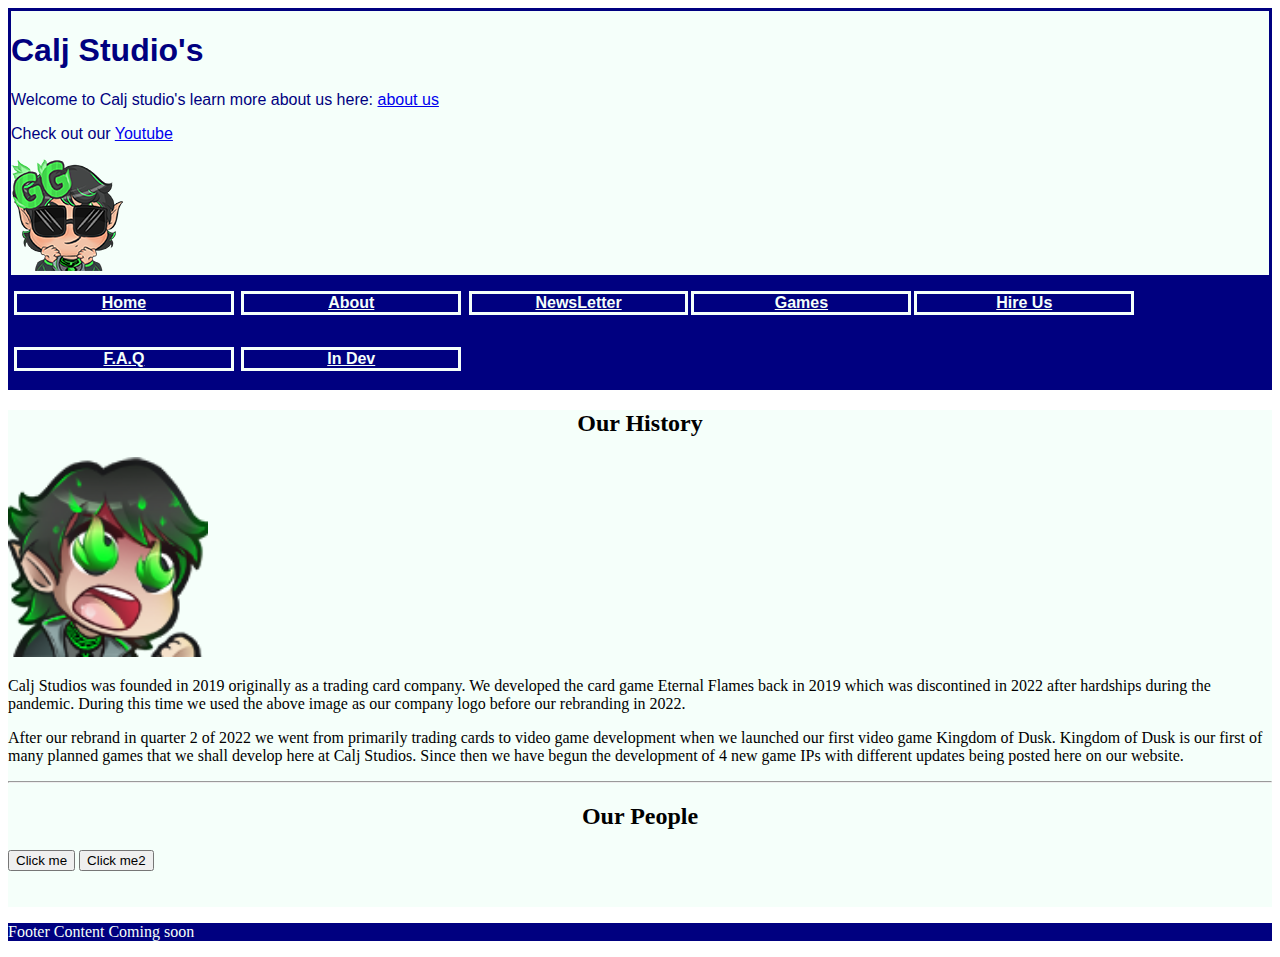
==== about.html @ 40aed9e8 "Update about.html" ====
<!Doctype html>
<html lang="en">
    <head>
        <meta charset="UTF-8">
        <title>Calj Studio's Welcome</title>
        <link rel="stylesheet" href="stylesheet.css">
		<style>
			.people {image-width: 100px; image-height: 100px}
		</style>
    </head>
<body>
   <header>
        <h1>Calj Studio's</h1>
        <p>Welcome to Calj studio's learn more about us here: <a href="about.html">about us</a></p>
        <p>Check out our <a href="http://www.youtube.com">Youtube</a></p>
        <img src="logo.jpg" alt="Calj Studios Logo">
        <nav>
            <p><a href="index.html">Home</a></p> <p><a href="about.html">About</a></p>  <p><a href="newsletter.html">NewsLetter</a></p><p><a href="games.html">Games</a></p><p><a href="hire.html">Hire Us</a></p> <p><a href="faq.html">F.A.Q</a></p> <p><a href="indev.html">In Dev</a></p>
        </nav>
    </header>
	<main>
		<section>
		<h2>Our History</h2>
			<img src="history.jpg" alt="Calj Card Games Logo" width="200" height="200">
			<p>	Calj Studios was founded in 2019 originally as a trading card company. We developed the card game Eternal Flames back in 2019 which was discontined in 2022 after hardships during the pandemic. During this time we used the above image as our company logo before our rebranding in 2022.</p>
			<p>After our rebrand in quarter 2 of 2022 we went from primarily trading cards to video game development when we launched our first video game Kingdom of Dusk. Kingdom of Dusk is our first of many planned games that we shall develop here at Calj Studios. Since then we have begun the development of 4 new game IPs with different updates being posted here on our website.</p>
		</section>
		<hr>
		<section class="people">
		<h2>Our People</h2>
 <button onclick="myFunction()">Click me</button>
     <button onclick="myFunction2()">Click me2</button>
			<h3 id="whatever"></h3>
			<img id="imagepeople">
			<p id="people"></p>
		<!--
			<img src="founder.png" alt="Image of Founder" width="200" height="200">
			<h3 id="clj"> Carlos Lourenco Jr: Founder and CEO</h3>
			<p id="cljp">Carlos Lourenco Jr is a computer science major at Rhode Island College and in his free time founded the company Calj Studios. He is also the lead storyboard writer and developer on most projects that take place at project studios. The studio itself started as a one man project back in 2019 when Carlos made imagination come to life with the development of Eternal Flames that started our studios and allowed it to expand to the size we are today.</p> -->
			<!--
			<img src="vp.jpg" alt="Image of Vice President" width="200" height="200">
			<h3 id="db">Darren Booth: Executive Vice President</h3>
			<p id="dbp">Darren Booth is the Executive Vice president of Calj Studios and manages much of the financials. Darren has been a member of Calj Studios since 2020 after being an avid Eternal Flames player. It is with this passion as a player that Darren has helped Calj Studios reach new markets and taken on challenges never before though posible.</p>  -->
			
		</section>
</main>
	<footer>
		<p>Footer Content Coming soon</p>
	</footer>
	<script>
		function myFunction() {

	document.getElementById("whatever").innerHTML = "Carlos Lourenco Jr: Founder and CEO.";
  document.getElementById("people").innerHTML = "Carlos Lourenco Jr is a computer science major at Rhode Island College and in his free time founded the company Calj Studios. He is also the lead storyboard writer and developer on most projects that take place at project studios. The studio itself started as a one man project back in 2019 when Carlos made imagination come to life with the development of Eternal Flames that started our studios and allowed it to expand to the size we are today.";
}
	function myFunction2() {
		document.getElementById("whatever").innerHTML = "Darren Booth: Executive Vice President";
  document.getElementById("people").innerHTML = "Darren Booth is the Executive Vice president of Calj Studios and manages much of the financials. Darren has been a member of Calj Studios since 2020 after being an avid Eternal Flames player. It is with this passion as a player that Darren has helped Calj Studios reach new markets and taken on challenges never before though posible";
}
</script>

		</body>
</html>
---- stylesheet.css ----
header {background-color: mintcream; color: navy; font-family: "arial","sans-serif";
    border:solid; border-color: navy}
nav {background-color:navy}
nav p{border:medium solid; border-color:mintcream; background-color: navy; font-weight: bold; color: mintcream; display:inline-block; width: 17%; min-width: 85px; text-align:center; margin-left: 3px}
nav a{color: mintcream}
main {background-color: mintcream; }
main h{font: Arial, "sans-serif"}
main h2{text-align: center}
footer {background-color: navy; color: mintcream}
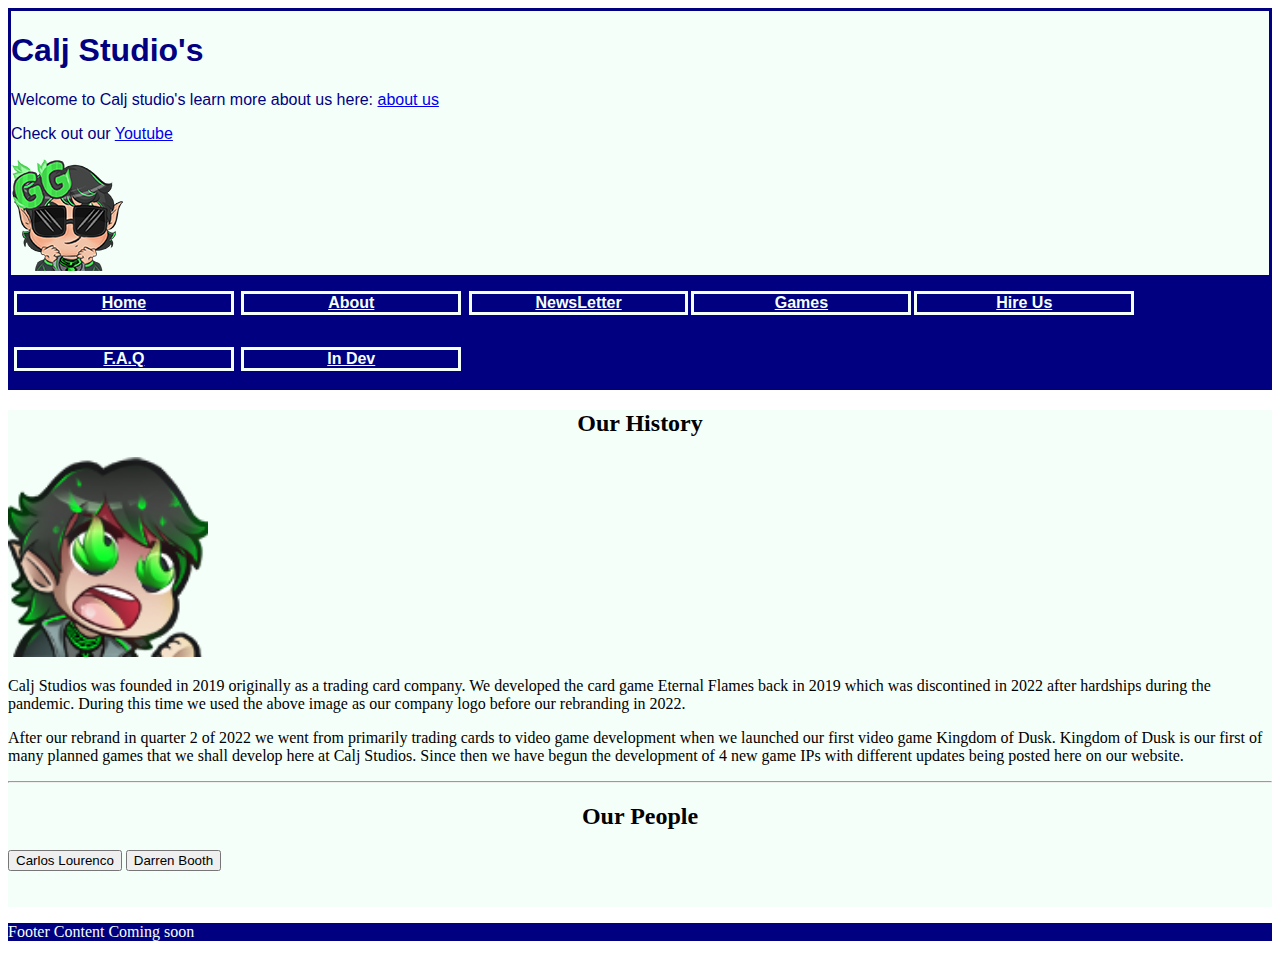
==== commit 44f200f8: "Update about.html" ====
--- a/about.html
+++ b/about.html
@@ -28,8 +28,8 @@
 		<hr>
 		<section class="people">
 		<h2>Our People</h2>
- <button onclick="myFunction()">Click me</button>
-     <button onclick="myFunction2()">Click me2</button>
+ <button onclick="myFunction()">Carlos Lourenco</button>
+     <button onclick="myFunction2()">Darren Booth</button>
 			<h3 id="whatever"></h3>
 			<img id="imagepeople">
 			<p id="people"></p>
@@ -52,10 +52,12 @@
 
 	document.getElementById("whatever").innerHTML = "Carlos Lourenco Jr: Founder and CEO.";
   document.getElementById("people").innerHTML = "Carlos Lourenco Jr is a computer science major at Rhode Island College and in his free time founded the company Calj Studios. He is also the lead storyboard writer and developer on most projects that take place at project studios. The studio itself started as a one man project back in 2019 when Carlos made imagination come to life with the development of Eternal Flames that started our studios and allowed it to expand to the size we are today.";
+	img.setAttribute('founder.png','imagepeople')
 }
 	function myFunction2() {
 		document.getElementById("whatever").innerHTML = "Darren Booth: Executive Vice President";
   document.getElementById("people").innerHTML = "Darren Booth is the Executive Vice president of Calj Studios and manages much of the financials. Darren has been a member of Calj Studios since 2020 after being an avid Eternal Flames player. It is with this passion as a player that Darren has helped Calj Studios reach new markets and taken on challenges never before though posible";
+		img.setAttribute('vp.jpg','imagepeople')
 }
 </script>
 
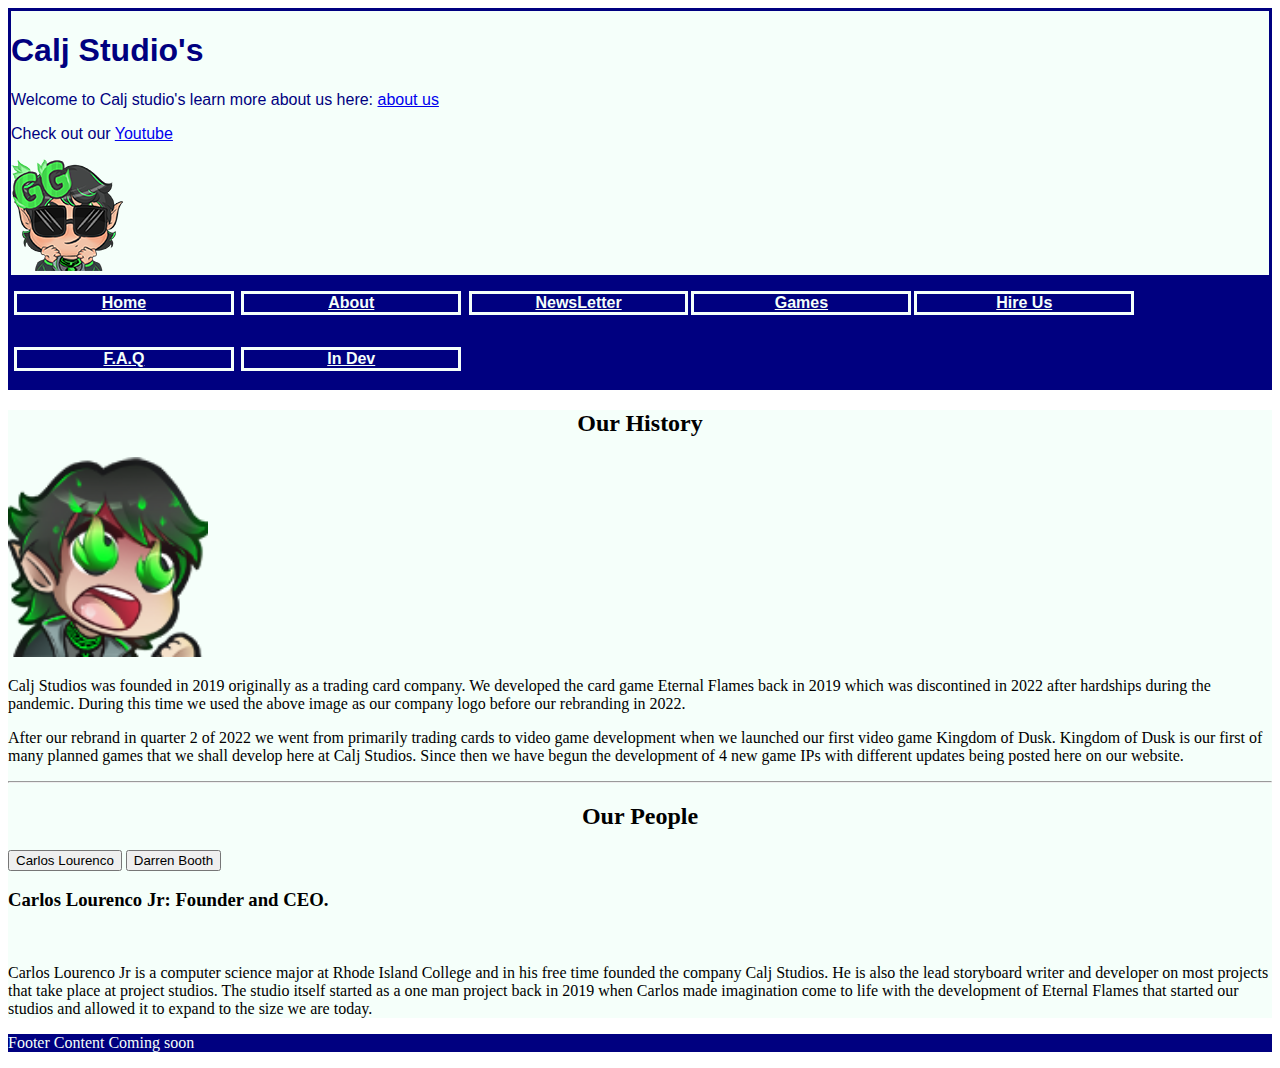
==== commit 77ccd2de: "Update about.html" ====
--- a/about.html
+++ b/about.html
@@ -8,7 +8,7 @@
 			.people {image-width: 100px; image-height: 100px}
 		</style>
     </head>
-<body>
+<body onload = "myFunction()">
    <header>
         <h1>Calj Studio's</h1>
         <p>Welcome to Calj studio's learn more about us here: <a href="about.html">about us</a></p>
@@ -48,7 +48,7 @@
 		<p>Footer Content Coming soon</p>
 	</footer>
 	<script>
-		function myFunction() {
+	function myFunction() {
 
 	document.getElementById("whatever").innerHTML = "Carlos Lourenco Jr: Founder and CEO.";
   document.getElementById("people").innerHTML = "Carlos Lourenco Jr is a computer science major at Rhode Island College and in his free time founded the company Calj Studios. He is also the lead storyboard writer and developer on most projects that take place at project studios. The studio itself started as a one man project back in 2019 when Carlos made imagination come to life with the development of Eternal Flames that started our studios and allowed it to expand to the size we are today.";
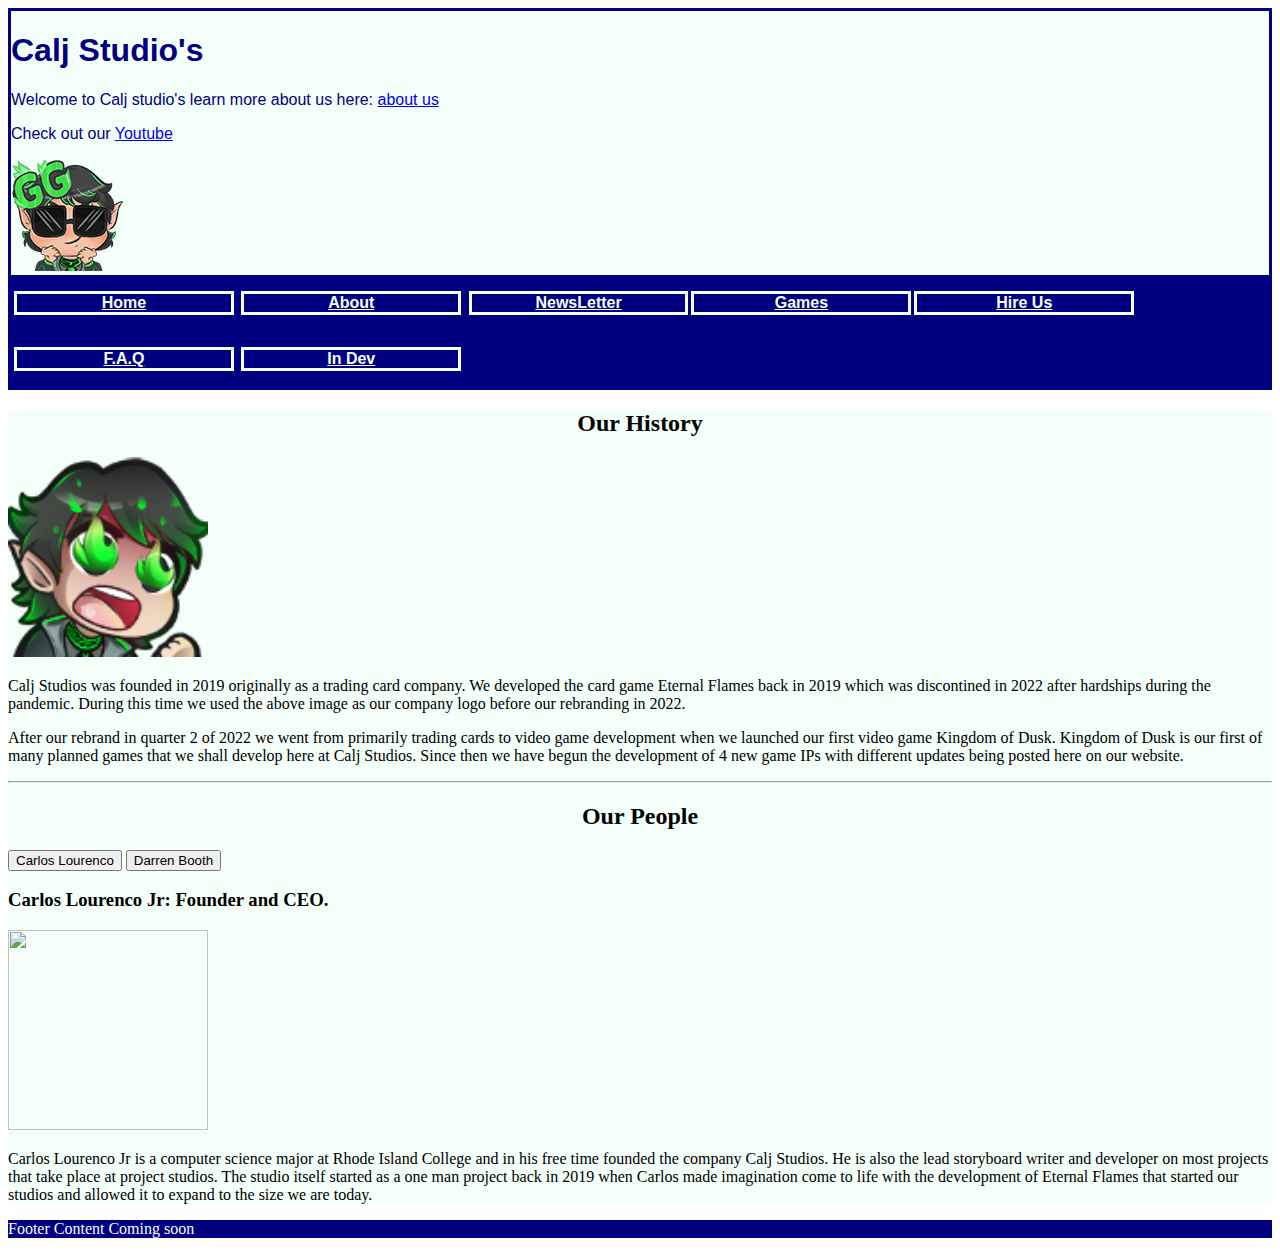
==== commit 930dfa7a: "Update about.html" ====
--- a/about.html
+++ b/about.html
@@ -31,7 +31,7 @@
  <button onclick="myFunction()">Carlos Lourenco</button>
      <button onclick="myFunction2()">Darren Booth</button>
 			<h3 id="whatever"></h3>
-			<img id="imagepeople">
+			<img id="imagepeople" width="200" height ="200">
 			<p id="people"></p>
 		<!--
 			<img src="founder.png" alt="Image of Founder" width="200" height="200">
@@ -48,16 +48,17 @@
 		<p>Footer Content Coming soon</p>
 	</footer>
 	<script>
+		var imagepeople = document.querySelector('#imagepeople');
 	function myFunction() {
 
 	document.getElementById("whatever").innerHTML = "Carlos Lourenco Jr: Founder and CEO.";
   document.getElementById("people").innerHTML = "Carlos Lourenco Jr is a computer science major at Rhode Island College and in his free time founded the company Calj Studios. He is also the lead storyboard writer and developer on most projects that take place at project studios. The studio itself started as a one man project back in 2019 when Carlos made imagination come to life with the development of Eternal Flames that started our studios and allowed it to expand to the size we are today.";
-	img.setAttribute('founder.png','imagepeople')
+	imagepeople.src = ("founder.png")
 }
 	function myFunction2() {
 		document.getElementById("whatever").innerHTML = "Darren Booth: Executive Vice President";
   document.getElementById("people").innerHTML = "Darren Booth is the Executive Vice president of Calj Studios and manages much of the financials. Darren has been a member of Calj Studios since 2020 after being an avid Eternal Flames player. It is with this passion as a player that Darren has helped Calj Studios reach new markets and taken on challenges never before though posible";
-		img.setAttribute('vp.jpg','imagepeople')
+		imagepeople.src = ("vp.jpg")
 }
 </script>
 
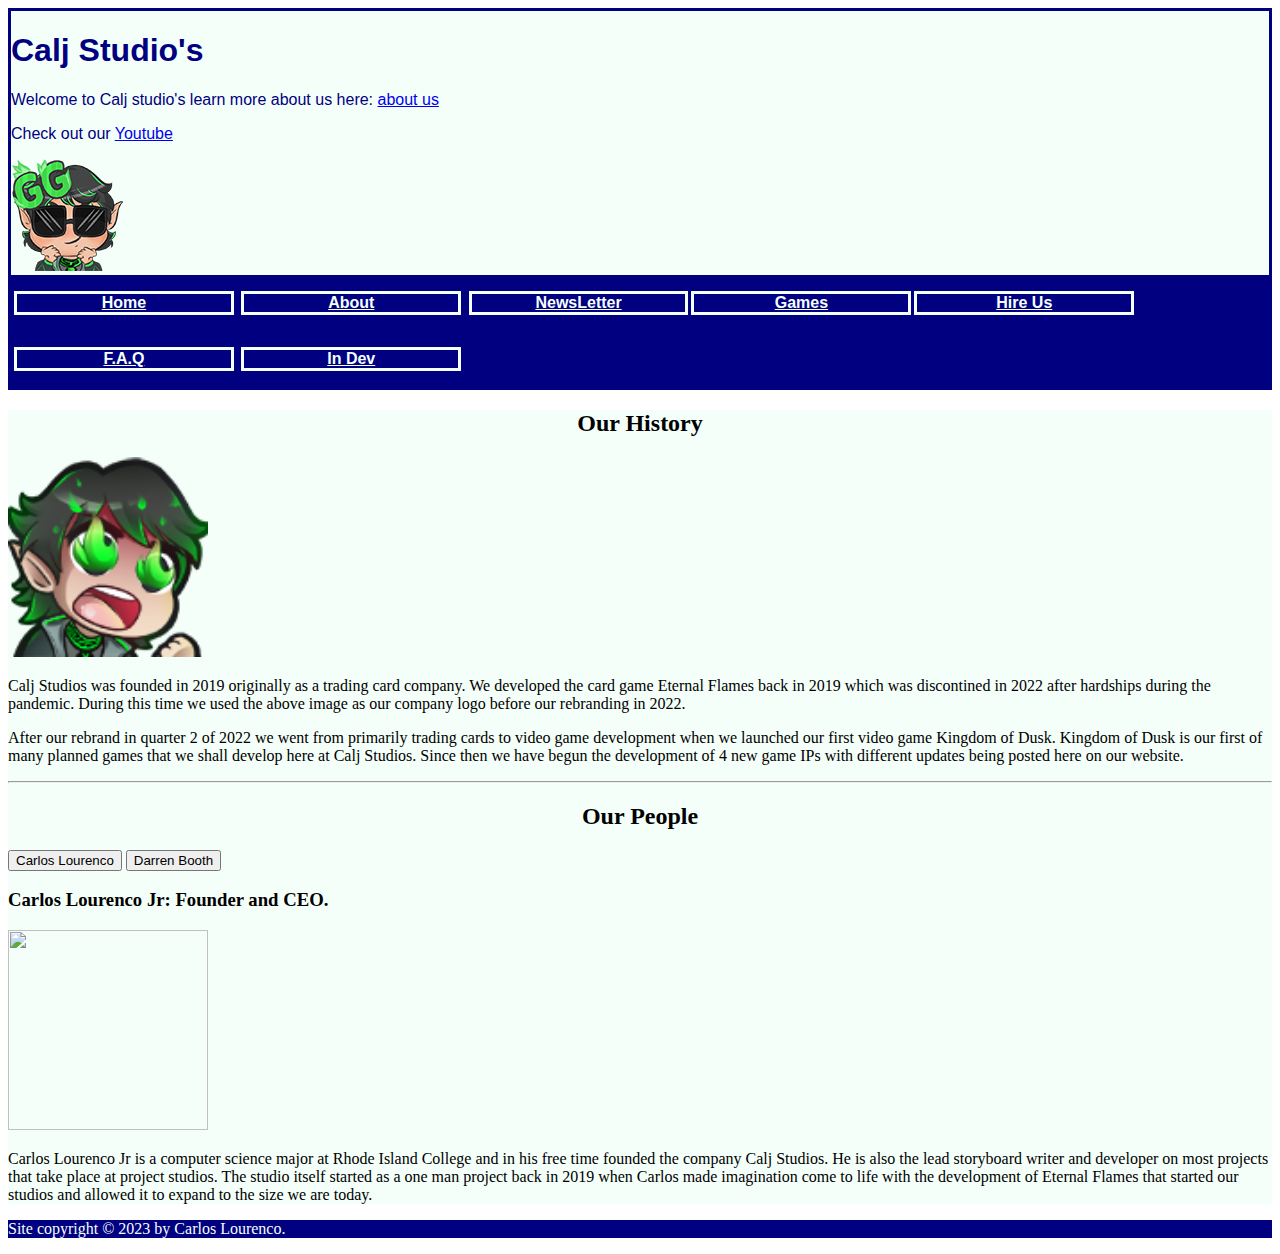
==== commit 5e65ce5c: "Update about.html" ====
--- a/about.html
+++ b/about.html
@@ -6,6 +6,7 @@
         <link rel="stylesheet" href="stylesheet.css">
 		<style>
 			.people {image-width: 100px; image-height: 100px}
+			div image {float: right}
 		</style>
     </head>
 <body onload = "myFunction()">
@@ -15,7 +16,7 @@
         <p>Check out our <a href="http://www.youtube.com">Youtube</a></p>
         <img src="logo.jpg" alt="Calj Studios Logo">
         <nav>
-            <p><a href="index.html">Home</a></p> <p><a href="about.html">About</a></p>  <p><a href="newsletter.html">NewsLetter</a></p><p><a href="games.html">Games</a></p><p><a href="hire.html">Hire Us</a></p> <p><a href="faq.html">F.A.Q</a></p> <p><a href="indev.html">In Dev</a></p>
+            <p><a href="index.html">Home</a></p> <p><a href="about.html">About</a></p>  <p><a href="newsletter.html">NewsLetter</a></p><p><a href="data.html">Games</a></p><p><a href="hire.html">Hire Us</a></p> <p><a href="faq.html">F.A.Q</a></p> <p><a href="indev.html">In Dev</a></p>
         </nav>
     </header>
 	<main>
@@ -30,9 +31,11 @@
 		<h2>Our People</h2>
  <button onclick="myFunction()">Carlos Lourenco</button>
      <button onclick="myFunction2()">Darren Booth</button>
+			<div>
 			<h3 id="whatever"></h3>
 			<img id="imagepeople" width="200" height ="200">
 			<p id="people"></p>
+				</div>
 		<!--
 			<img src="founder.png" alt="Image of Founder" width="200" height="200">
 			<h3 id="clj"> Carlos Lourenco Jr: Founder and CEO</h3>
@@ -45,7 +48,7 @@
 		</section>
 </main>
 	<footer>
-		<p>Footer Content Coming soon</p>
+		<p>Site copyright © 2023 by Carlos Lourenco.</p>
 	</footer>
 	<script>
 		var imagepeople = document.querySelector('#imagepeople');
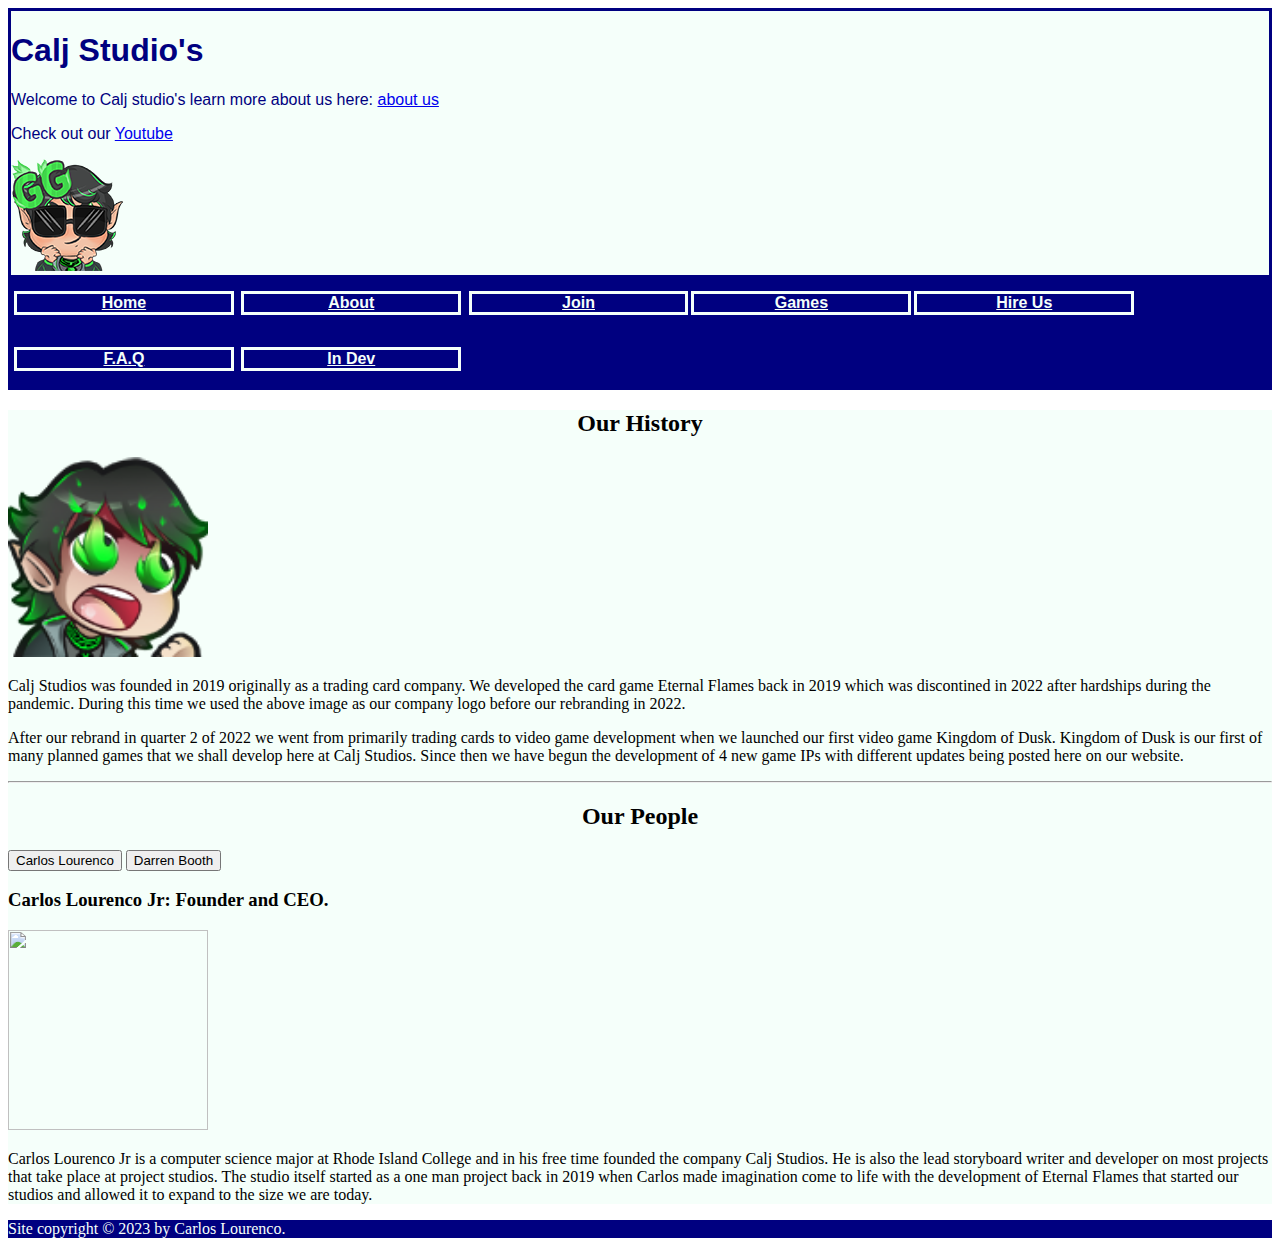
==== commit fbe846d4: "Update about.html" ====
--- a/about.html
+++ b/about.html
@@ -16,7 +16,7 @@
         <p>Check out our <a href="http://www.youtube.com">Youtube</a></p>
         <img src="logo.jpg" alt="Calj Studios Logo">
         <nav>
-            <p><a href="index.html">Home</a></p> <p><a href="about.html">About</a></p>  <p><a href="newsletter.html">NewsLetter</a></p><p><a href="data.html">Games</a></p><p><a href="hire.html">Hire Us</a></p> <p><a href="faq.html">F.A.Q</a></p> <p><a href="indev.html">In Dev</a></p>
+            <p><a href="index.html">Home</a></p> <p><a href="about.html">About</a></p>  <p><a href="Join.html">Join</a></p><p><a href="data.html">Games</a></p><p><a href="hire.html">Hire Us</a></p> <p><a href="faq.html">F.A.Q</a></p> <p><a href="indev.html">In Dev</a></p>
         </nav>
     </header>
 	<main>
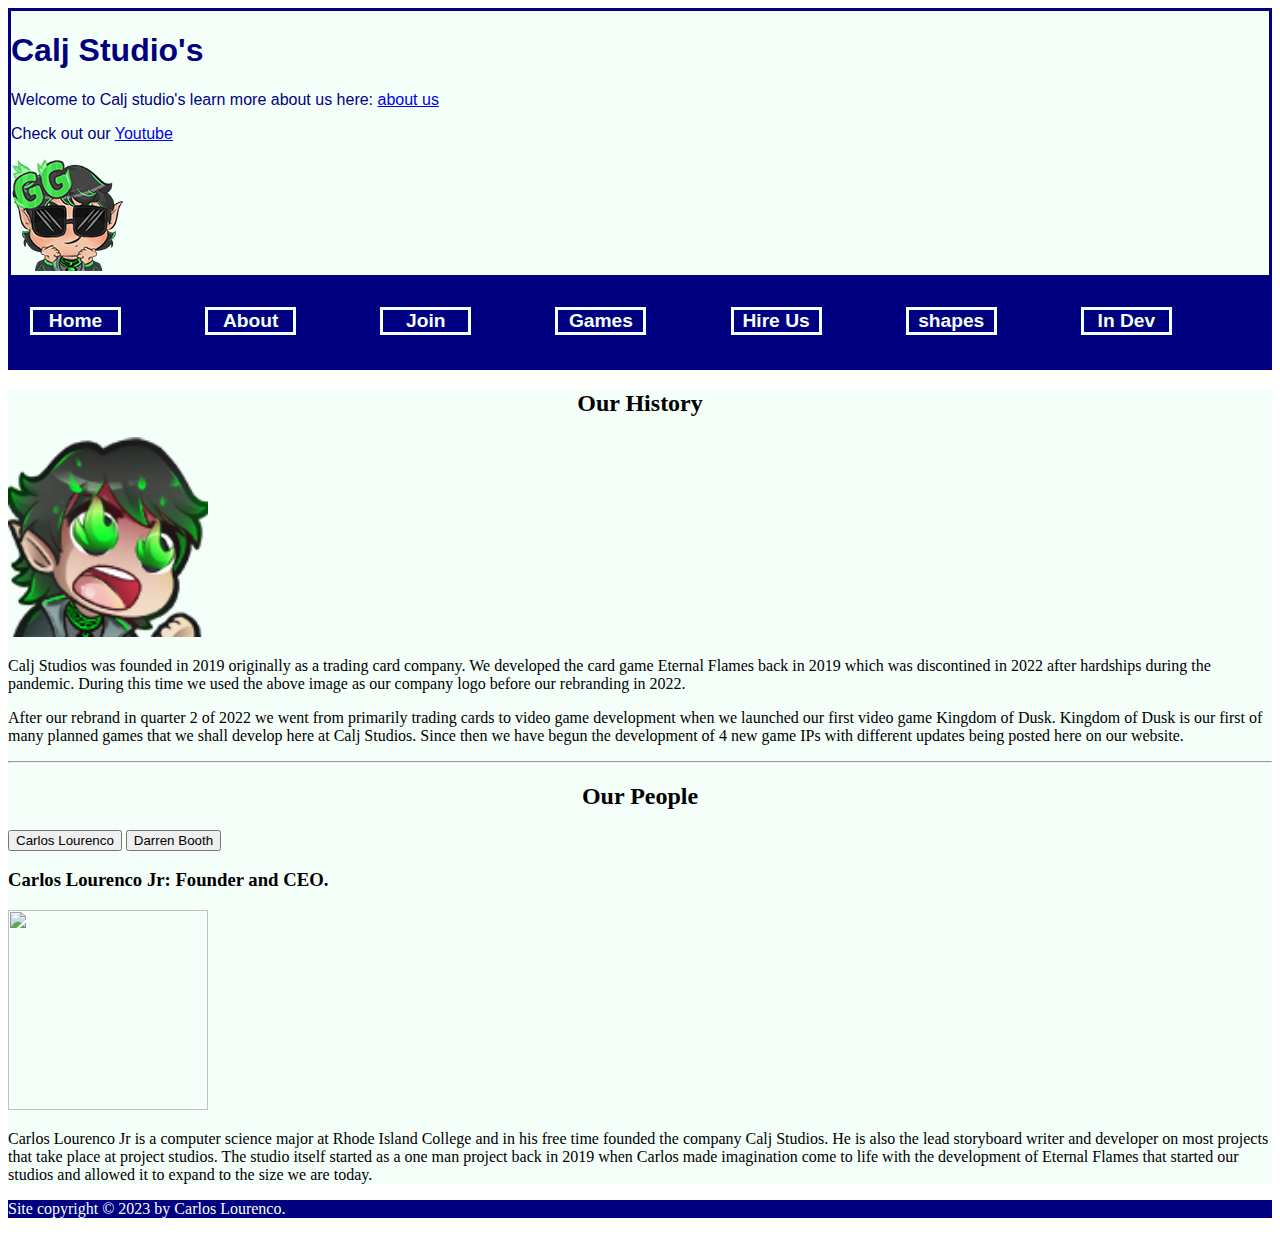
==== commit 6a00a2b5: "Update about.html" ====
--- a/about.html
+++ b/about.html
@@ -16,7 +16,7 @@
         <p>Check out our <a href="http://www.youtube.com">Youtube</a></p>
         <img src="logo.jpg" alt="Calj Studios Logo">
         <nav>
-            <p><a href="index.html">Home</a></p> <p><a href="about.html">About</a></p>  <p><a href="Join.html">Join</a></p><p><a href="data.html">Games</a></p><p><a href="hire.html">Hire Us</a></p> <p><a href="faq.html">F.A.Q</a></p> <p><a href="indev.html">In Dev</a></p>
+            <p><a href="index.html">Home</a></p> <p><a href="about.html">About</a></p>  <p><a href="Join.html">Join</a></p><p><a href="data.html">Games</a></p><p><a href="hire.html">Hire Us</a></p> <p><a href="shapes.html">shapes</a></p> <p><a href="indev.html">In Dev</a></p>
         </nav>
     </header>
 	<main>
--- a/stylesheet.css
+++ b/stylesheet.css
@@ -1,9 +1,26 @@
 header {background-color: mintcream; color: navy; font-family: "arial","sans-serif";
     border:solid; border-color: navy}
-nav {background-color:navy}
+nav {background-color:navy;
+ 		display: grid;
+		grid-template-columns: repeat(7, 1fr);
+        color: #fff;
+        padding: 1rem;}
+nav a {
+        color: #fff;
+        text-decoration: none;
+        font-size: 1.2rem;
+        padding: 0.5rem;
+        text-align: center;
+      }
+
+     nav a:hover {
+        background-color: #444;
+      }
 nav p{border:medium solid; border-color:mintcream; background-color: navy; font-weight: bold; color: mintcream; display:inline-block; width: 17%; min-width: 85px; text-align:center; margin-left: 3px}
 nav a{color: mintcream}
 main {background-color: mintcream; }
 main h{font: Arial, "sans-serif"}
 main h2{text-align: center}
-footer {background-color: navy; color: mintcream}
+footer {background-color: navy; color: mintcream
+	
+}
